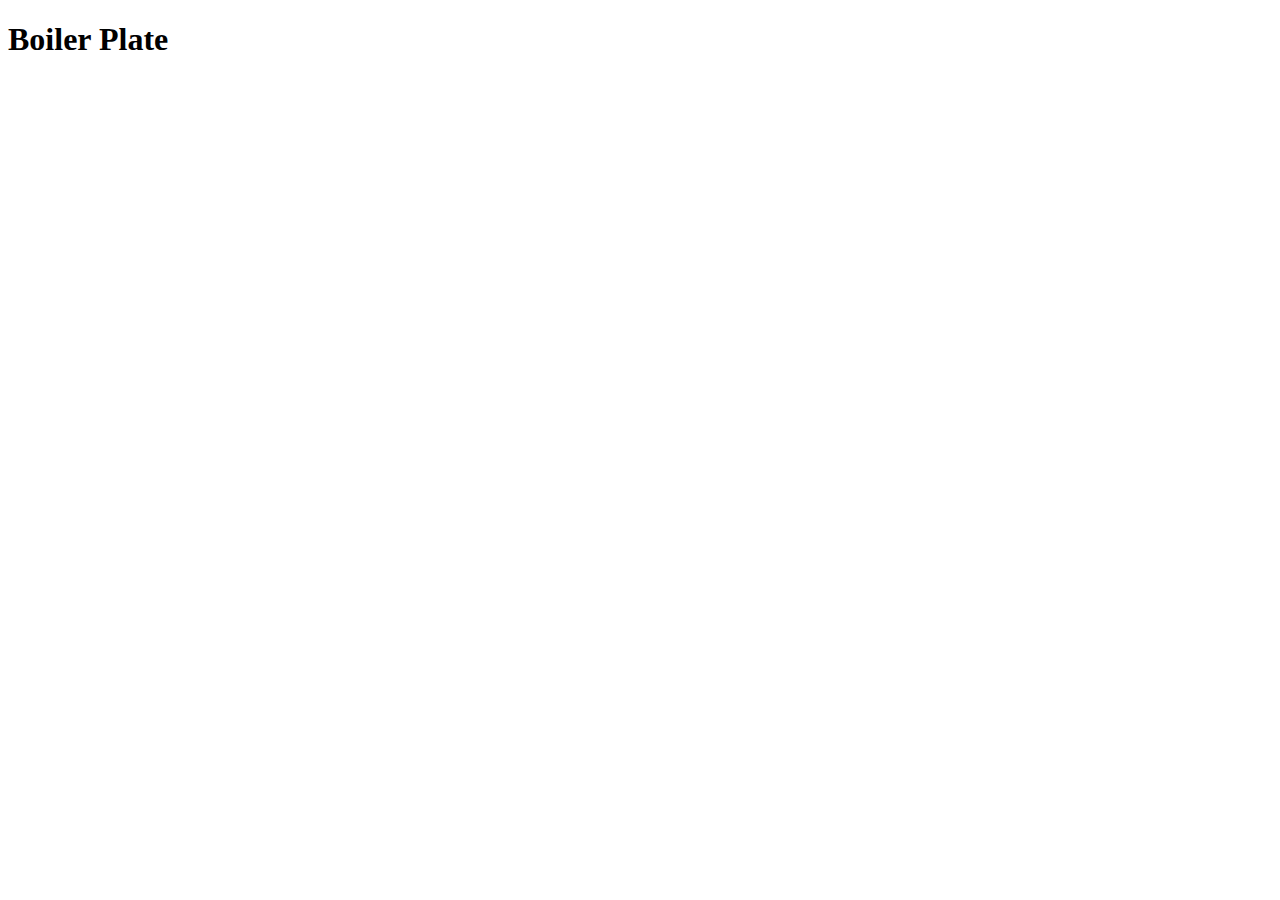
==== index.html @ 414e2f7a "Add files via upload" ====
<!DOCTYPE html>
<html lang="en">
<head>
    <meta charset="UTF-8">
    <meta name="viewport" content="width=device-width, initial-scale=1.0">
    <title>MYCop</title>
</head>
<body>
    <h1>Boiler Plate</h1>
</body>
</html>
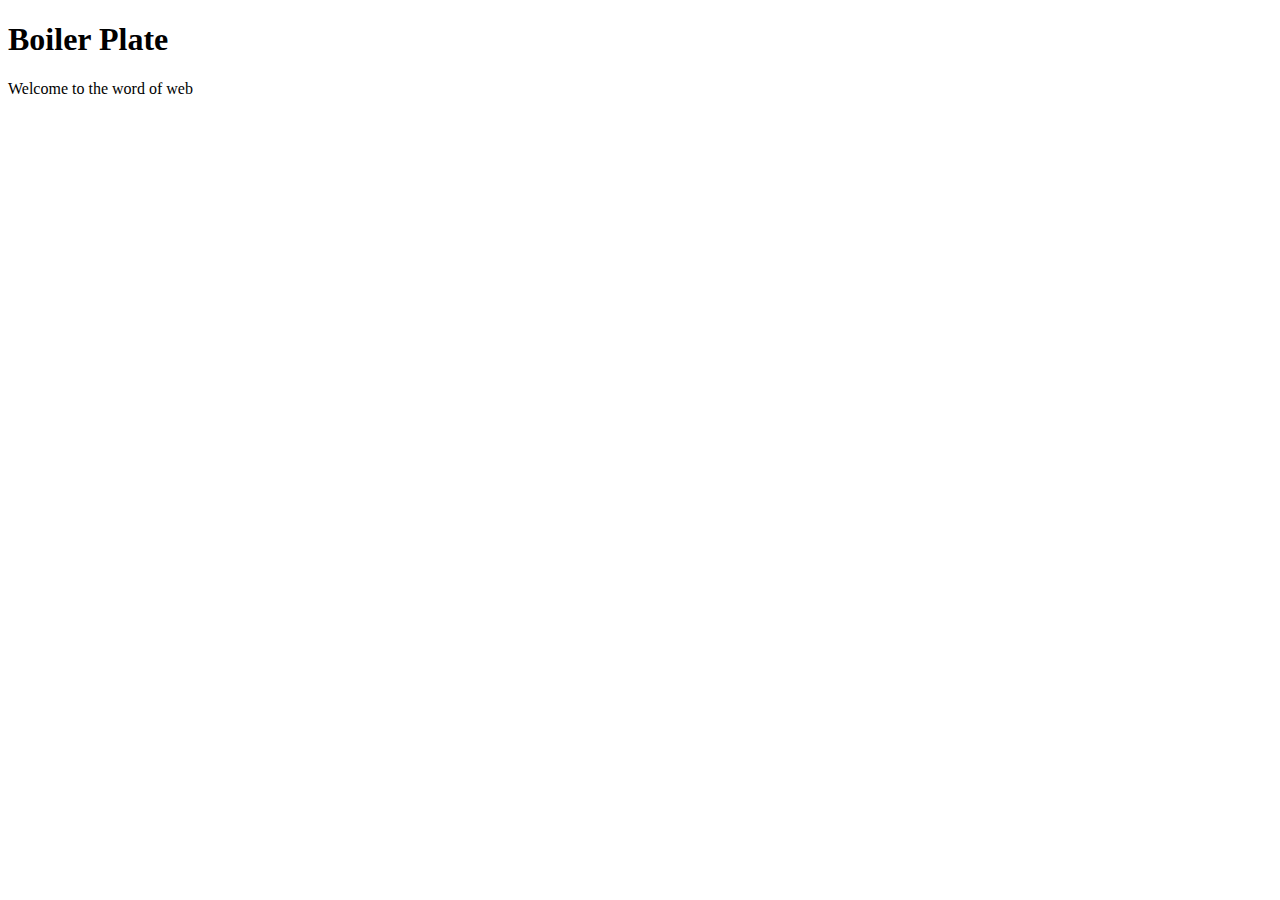
==== commit 2d91e00b: "Update index.html" ====
--- a/index.html
+++ b/index.html
@@ -7,5 +7,6 @@
 </head>
 <body>
     <h1>Boiler Plate</h1>
+    <p>Welcome to the word of web </p>
 </body>
-</html>+</html>
